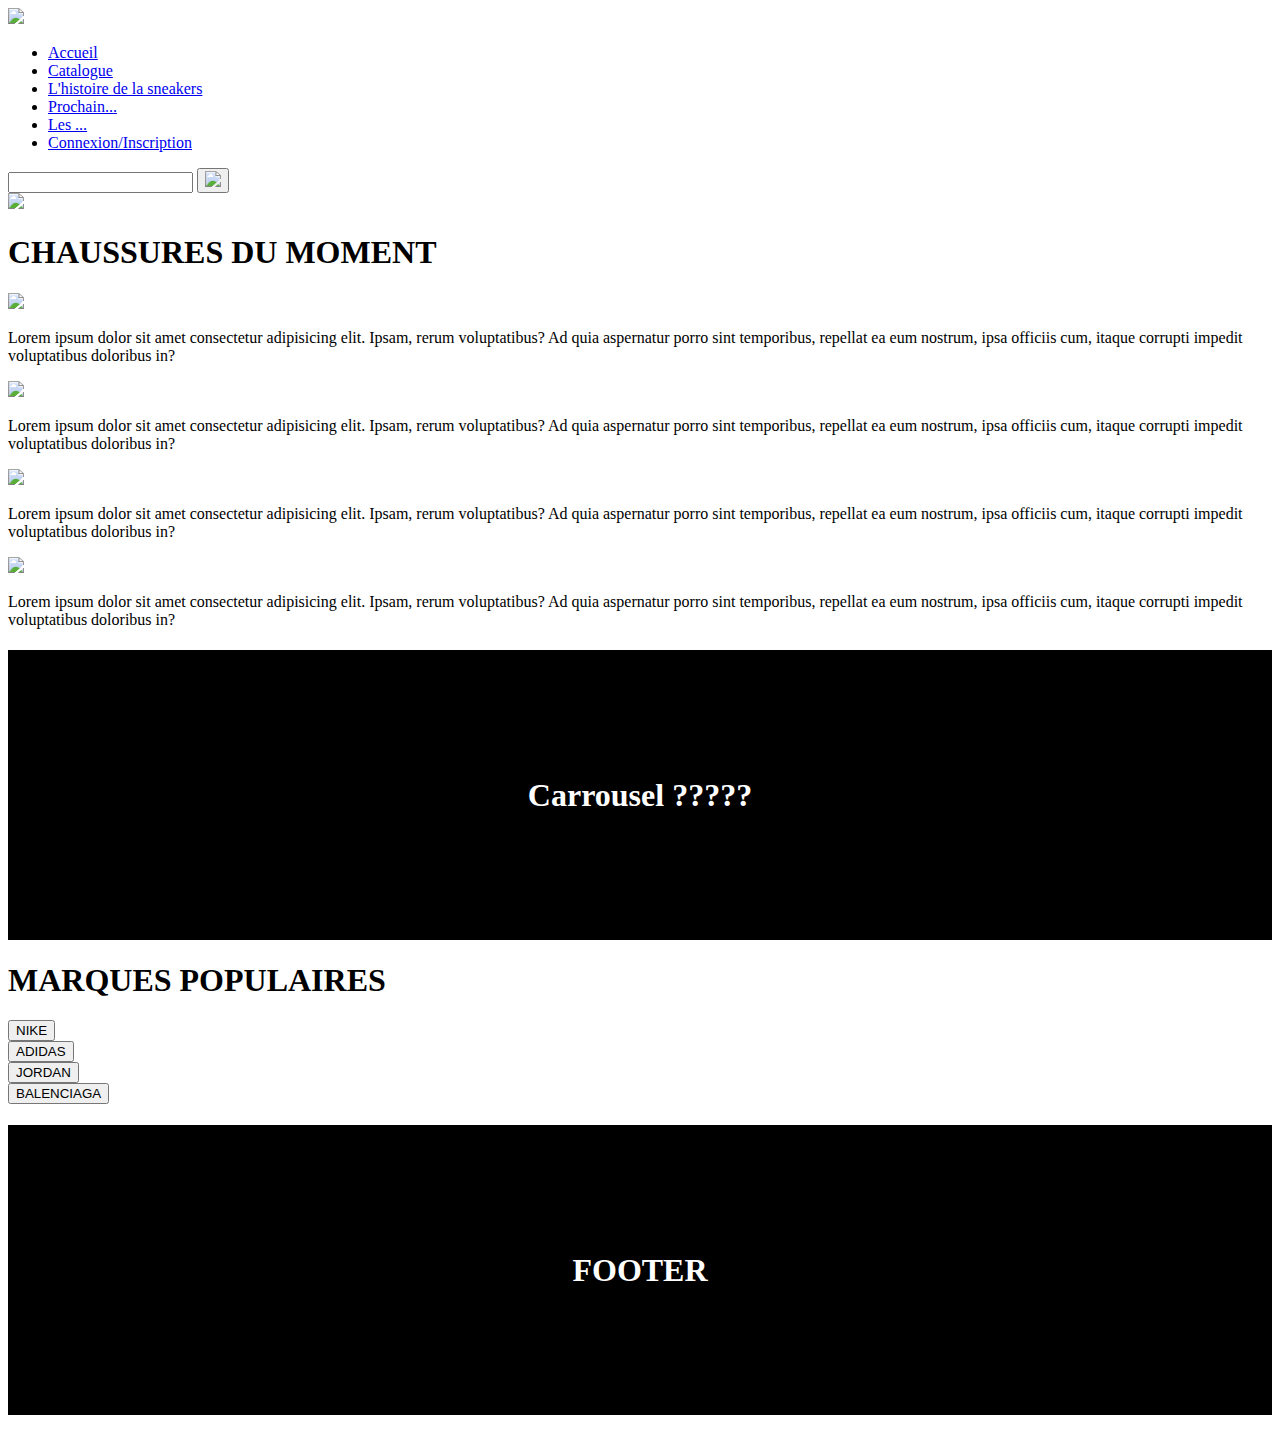
==== site/accueil.html @ 6053fe85 "réorganisation" ====
<!DOCTYPE html>
<html lang="en">

<head>
    <meta charset="UTF-8">
    <meta name="viewport" content="width=device-width, initial-scale=1.0">
    <link rel=stylesheet href="accueil.css">
    <title>My sneakers</title>
</head>

<body>
    <!-- HEADER -->
    <header class="header">
        <img src="docs/graphics/logomysneakers_1.svg" class="logo">
        <div class="nav">
            <ul>
                <li> <a href="accueil.html"> Accueil </a> </li>
                <li> <a href="catalogue.html"> Catalogue </a> </li>
                <li> <a href="histoire.html"> L'histoire de la sneakers </a> </li>
                <li> <a href="prochain.html"> Prochain... </a> </li>
                <li> <a href="les.html"> Les ... </a> </li>
                <li> <a href="connexion.html"> Connexion/Inscription </a> </li>
            </ul>
        </div>
        <div class="search">
            <input type="search" id="site-search" name="q" aria-label="Search through site content">
            <button> <img src="docs/graphics/loupe.png"></button>
        </div>
    </header>
    <!-- IMAGE -->
    <div>
        <img class="banniere" src="site/site/bannière-shoes-up-adidas-kanye-west-STILLS_YEEZY350_V2_RED_PR7.jpg">
    </div>
    <!-- CHAUSSURE MOMENT -->

    <section>
        <h1 class="shoes"> CHAUSSURES DU MOMENT </h1>
        <div class="wrapper">
            <div><img class="moment" src="site/site/Alexander-McQueen-Oversized-Ivory-Black-W.jpg">
                <p class="para"> Lorem ipsum dolor sit amet consectetur adipisicing elit. Ipsam, rerum voluptatibus? Ad quia aspernatur porro sint temporibus, repellat ea eum nostrum, ipsa officiis cum, itaque corrupti impedit voluptatibus doloribus in?</p>
            </div>
            <div><img class="moment" src="site/site/Alexander-McQueen-Oversized-Ivory-Black-W.jpg">
                <p class="para"> Lorem ipsum dolor sit amet consectetur adipisicing elit. Ipsam, rerum voluptatibus? Ad quia aspernatur porro sint temporibus, repellat ea eum nostrum, ipsa officiis cum, itaque corrupti impedit voluptatibus doloribus in?</p>
            </div>
            <div><img class="moment" src="site/site/Alexander-McQueen-Oversized-Ivory-Black-W.jpg">
                <p class="para"> Lorem ipsum dolor sit amet consectetur adipisicing elit. Ipsam, rerum voluptatibus? Ad quia aspernatur porro sint temporibus, repellat ea eum nostrum, ipsa officiis cum, itaque corrupti impedit voluptatibus doloribus in?</p>
            </div>
            <div><img class="moment" src="site/site/Alexander-McQueen-Oversized-Ivory-Black-W.jpg">
                <p class="para"> Lorem ipsum dolor sit amet consectetur adipisicing elit. Ipsam, rerum voluptatibus? Ad quia aspernatur porro sint temporibus, repellat ea eum nostrum, ipsa officiis cum, itaque corrupti impedit voluptatibus doloribus in?</p>
            </div>
        </div>
    </section>

    <!-- CARROUSEL -->

    <center>
        <h1 style="background-color: black; padding: 10%; color: white;"> Carrousel ????? </h1>
    </center>

    <!-- MARQUES POPULAIRES -->

    <section>
        <h1 class="shoes"> MARQUES POPULAIRES </h1>
        <div class="wrapper">
            <div><button class="marques moment"> NIKE </button>
            </div>
            <div><button class="marques moment"> ADIDAS </button>
            </div>
            <div> <button class="marques moment"> JORDAN </button>
            </div>
            <div> <button class="marques moment"> BALENCIAGA </button>
            </div>
        </div>

    </section>

    <!-- FOOTER -->
    <footer>
        <center>
            <h1 style="background-color: black; padding: 10%; color: white;"> FOOTER </h1>
        </center>
    </footer>
</body>

</html>
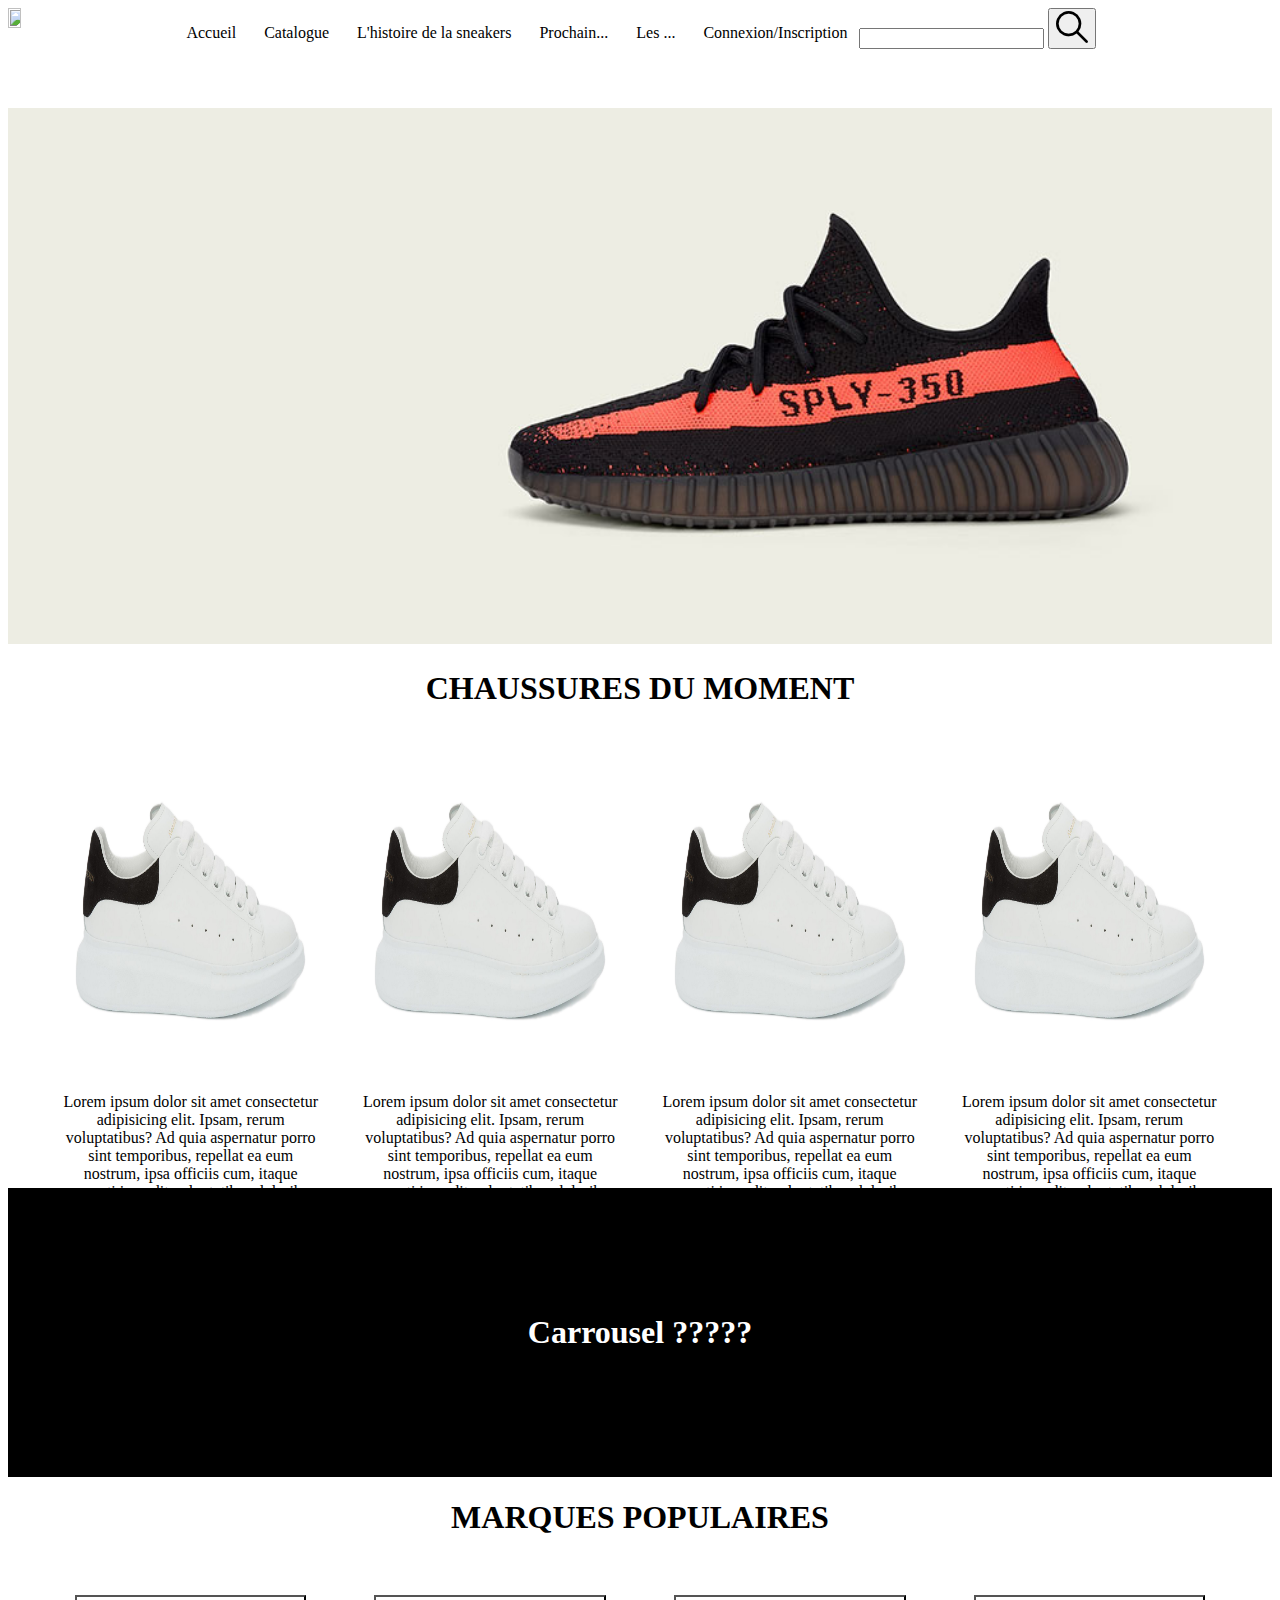
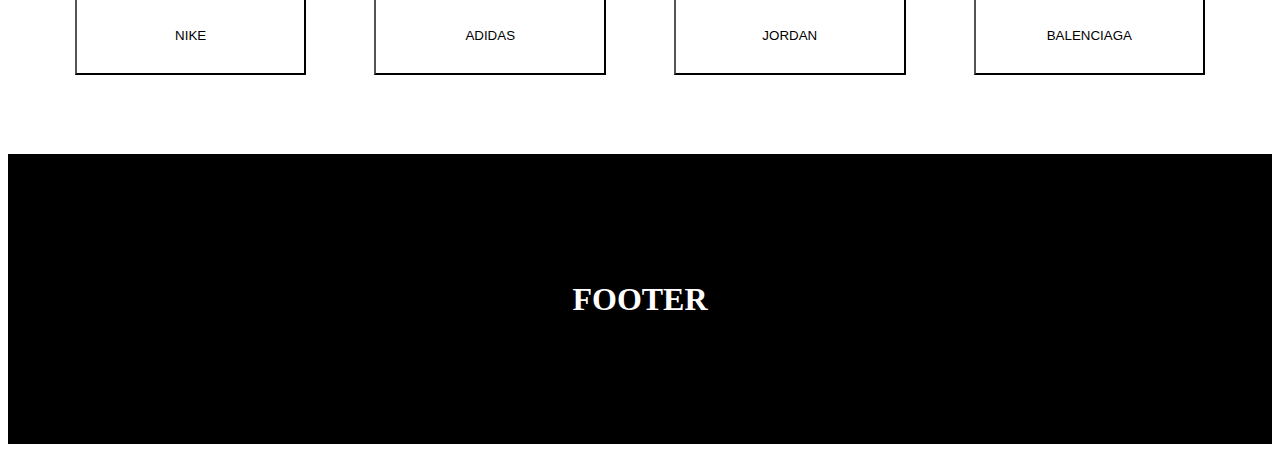
==== commit 62c80257: "site" ====
--- a/site/accueil.html
+++ b/site/accueil.html
@@ -4,7 +4,7 @@
 <head>
     <meta charset="UTF-8">
     <meta name="viewport" content="width=device-width, initial-scale=1.0">
-    <link rel=stylesheet href="accueil.css">
+    <link rel=stylesheet href="assets/css/style.css">
     <title>My sneakers</title>
 </head>
 
@@ -24,28 +24,28 @@
         </div>
         <div class="search">
             <input type="search" id="site-search" name="q" aria-label="Search through site content">
-            <button> <img src="docs/graphics/loupe.png"></button>
+            <button> <img src="assets/img/loupe.png"></button>
         </div>
     </header>
     <!-- IMAGE -->
     <div>
-        <img class="banniere" src="site/site/bannière-shoes-up-adidas-kanye-west-STILLS_YEEZY350_V2_RED_PR7.jpg">
+        <img class="banniere" src="assets/img/bannière-shoes-up-adidas-kanye-west-STILLS_YEEZY350_V2_RED_PR7.jpg">
     </div>
     <!-- CHAUSSURE MOMENT -->
 
     <section>
         <h1 class="shoes"> CHAUSSURES DU MOMENT </h1>
         <div class="wrapper">
-            <div><img class="moment" src="site/site/Alexander-McQueen-Oversized-Ivory-Black-W.jpg">
+            <div><img class="moment" src="assets/img/Alexander-McQueen-Oversized-Ivory-Black-W.jpg">
                 <p class="para"> Lorem ipsum dolor sit amet consectetur adipisicing elit. Ipsam, rerum voluptatibus? Ad quia aspernatur porro sint temporibus, repellat ea eum nostrum, ipsa officiis cum, itaque corrupti impedit voluptatibus doloribus in?</p>
             </div>
-            <div><img class="moment" src="site/site/Alexander-McQueen-Oversized-Ivory-Black-W.jpg">
+            <div><img class="moment" src="assets/img/Alexander-McQueen-Oversized-Ivory-Black-W.jpg">
                 <p class="para"> Lorem ipsum dolor sit amet consectetur adipisicing elit. Ipsam, rerum voluptatibus? Ad quia aspernatur porro sint temporibus, repellat ea eum nostrum, ipsa officiis cum, itaque corrupti impedit voluptatibus doloribus in?</p>
             </div>
-            <div><img class="moment" src="site/site/Alexander-McQueen-Oversized-Ivory-Black-W.jpg">
+            <div><img class="moment" src="assets/img/Alexander-McQueen-Oversized-Ivory-Black-W.jpg">
                 <p class="para"> Lorem ipsum dolor sit amet consectetur adipisicing elit. Ipsam, rerum voluptatibus? Ad quia aspernatur porro sint temporibus, repellat ea eum nostrum, ipsa officiis cum, itaque corrupti impedit voluptatibus doloribus in?</p>
             </div>
-            <div><img class="moment" src="site/site/Alexander-McQueen-Oversized-Ivory-Black-W.jpg">
+            <div><img class="moment" src="assets/img/Alexander-McQueen-Oversized-Ivory-Black-W.jpg">
                 <p class="para"> Lorem ipsum dolor sit amet consectetur adipisicing elit. Ipsam, rerum voluptatibus? Ad quia aspernatur porro sint temporibus, repellat ea eum nostrum, ipsa officiis cum, itaque corrupti impedit voluptatibus doloribus in?</p>
             </div>
         </div>
--- a/site/assets/css/style.css
+++ b/site/assets/css/style.css
@@ -0,0 +1,67 @@
+/* HEADER */
+
+.logo {
+    width: 10%;
+    height: 10%;
+}
+
+.header {
+    display: flex;
+    column-count: 3;
+}
+
+.nav {
+    text-align: center;
+}
+
+a {
+    text-decoration: none;
+    font-size: 100%;
+    color: black;
+}
+
+li {
+    display: inline;
+    padding: 12px;
+    margin-top: 90px;
+}
+
+.search {
+    height: 100px;
+}
+
+
+/* BANNIÈRE */
+
+.banniere {
+    width: 100%;
+}
+
+
+/* CHAUSSURES DU MOMENT */
+
+.shoes {
+    text-align: center;
+}
+
+.wrapper {
+    grid-template-columns: repeat(4, 1fr);
+    grid-gap: 10px;
+    grid-auto-rows: minmax(100px, auto);
+    display: grid;
+    text-align: center;
+    padding: 3%;
+}
+
+.moment {
+    width: 80%;
+    height: 80%;
+}
+
+.para {
+    padding: 6%;
+}
+
+.marques {
+    background: url(docs/graphics/Alexander-McQueen-Oversized-Ivory-Black-W.jpg);
+}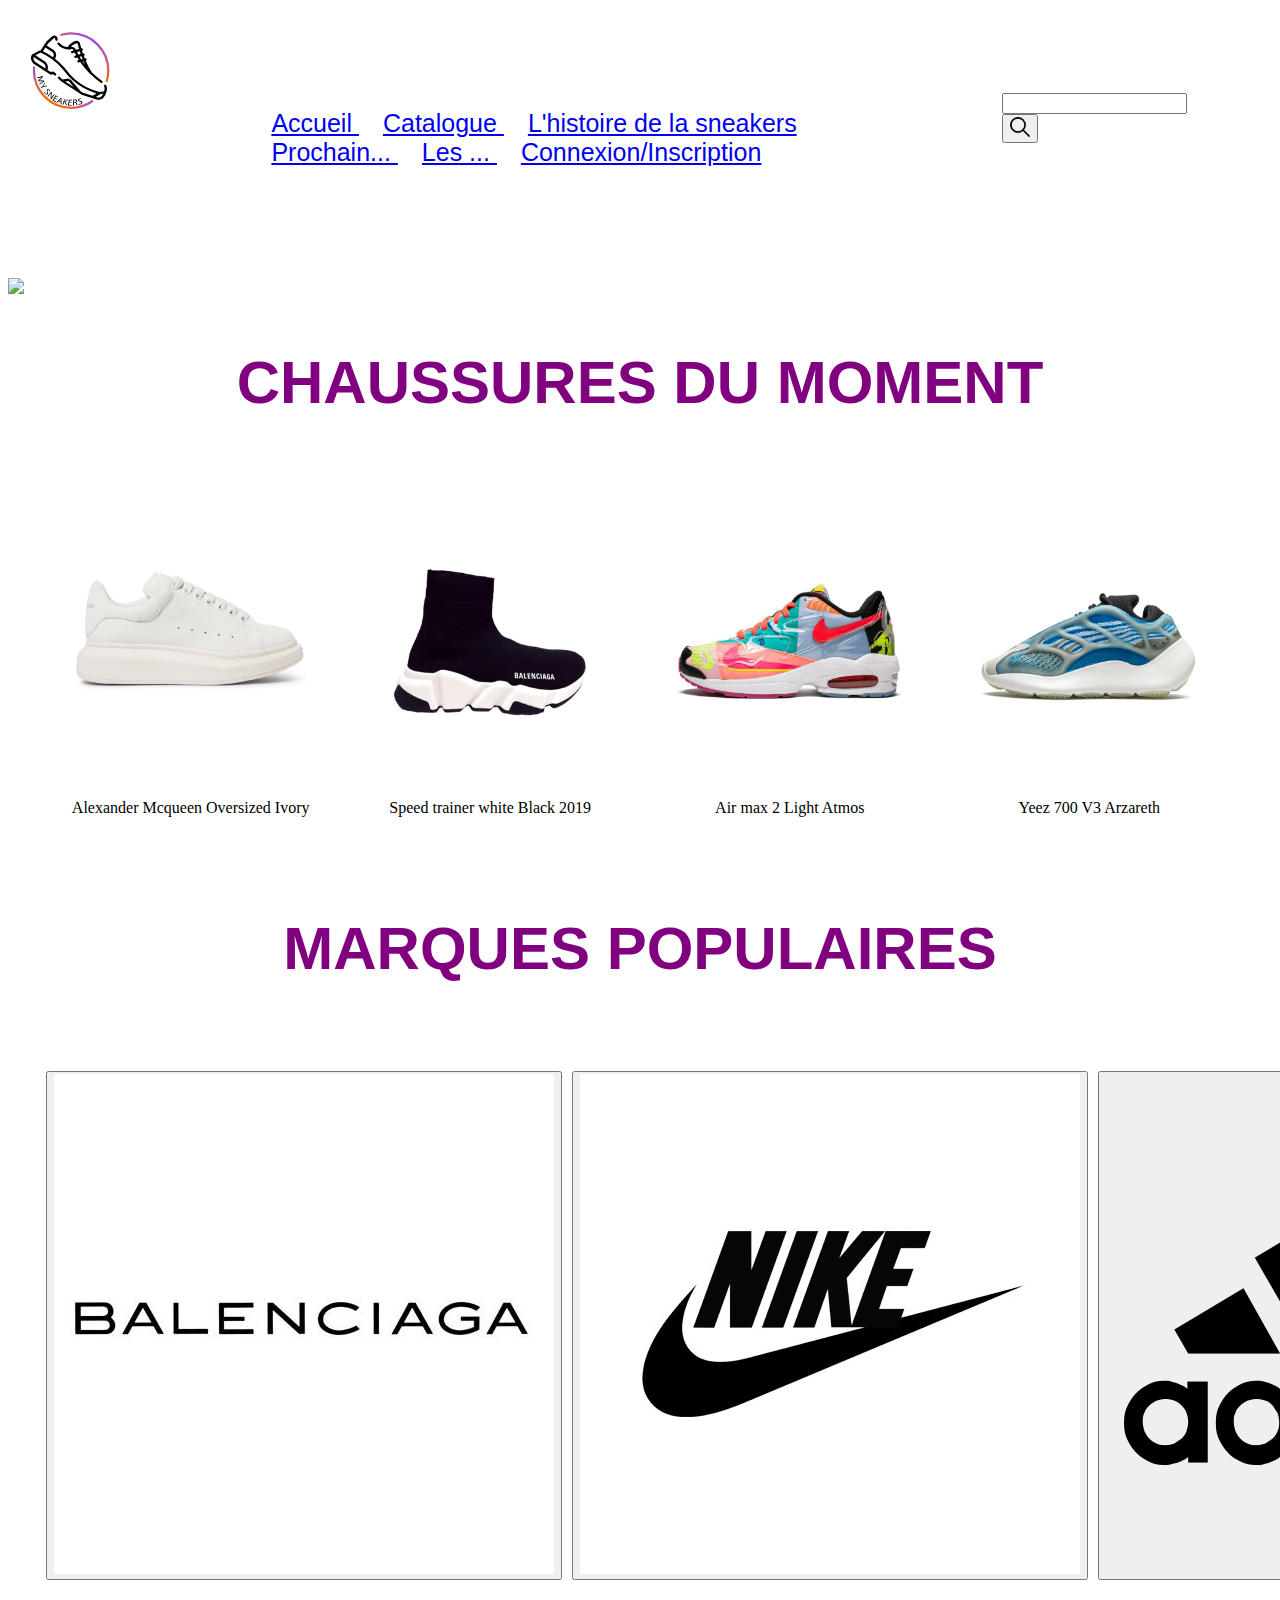
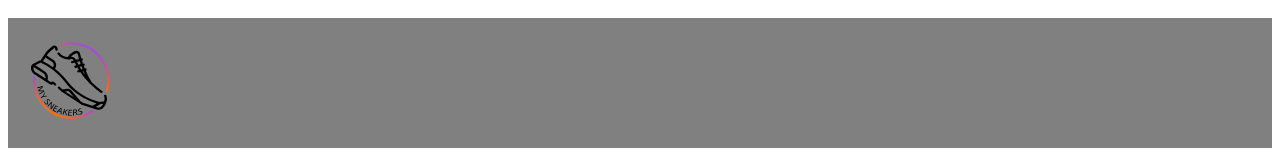
==== commit 53a5705b: "fin" ====
--- a/site/accueil.html
+++ b/site/accueil.html
@@ -11,64 +11,64 @@
 <body>
     <!-- HEADER -->
     <header class="header">
-        <img src="docs/graphics/logomysneakers_1.svg" class="logo">
+        <img src="../docs/graphics/logomysneakers_1.svg" class="logo">
         <div class="nav">
             <ul>
-                <li> <a href="accueil.html"> Accueil </a> </li>
-                <li> <a href="catalogue.html"> Catalogue </a> </li>
-                <li> <a href="histoire.html"> L'histoire de la sneakers </a> </li>
-                <li> <a href="prochain.html"> Prochain... </a> </li>
-                <li> <a href="les.html"> Les ... </a> </li>
-                <li> <a href="connexion.html"> Connexion/Inscription </a> </li>
+                <li> <a class="menu" href="accueil.html"> Accueil </a> </li>
+                <li> <a class="menu" href="catalogue.html"> Catalogue </a> </li>
+                <li> <a class="menu" href="histoire.html"> L'histoire de la sneakers </a> </li>
+                <li> <a class="menu" href="prochain.html"> Prochain... </a> </li>
+                <li> <a class="menu" href="les.html"> Les ... </a> </li>
+                <li> <a class="menu" href="connexion.html"> Connexion/Inscription </a> </li>
             </ul>
         </div>
         <div class="search">
             <input type="search" id="site-search" name="q" aria-label="Search through site content">
-            <button> <img src="assets/img/loupe.png"></button>
+            <button> <img class="loupe" src="assets/img/loupe.png"></button>
         </div>
     </header>
     <!-- IMAGE -->
     <div>
-        <img class="banniere" src="assets/img/bannière-shoes-up-adidas-kanye-west-STILLS_YEEZY350_V2_RED_PR7.jpg">
+        <img class="banniere" src="assets/img/bannière-shoes-up-adidas-kanye-west-STILLS_YEEZY350_V2_RED_PR7.jpeg">
     </div>
     <!-- CHAUSSURE MOMENT -->
 
     <section>
         <h1 class="shoes"> CHAUSSURES DU MOMENT </h1>
         <div class="wrapper">
-            <div><img class="moment" src="assets/img/Alexander-McQueen-Oversized-Ivory-Black-W.jpg">
-                <p class="para"> Lorem ipsum dolor sit amet consectetur adipisicing elit. Ipsam, rerum voluptatibus? Ad quia aspernatur porro sint temporibus, repellat ea eum nostrum, ipsa officiis cum, itaque corrupti impedit voluptatibus doloribus in?</p>
+            <div><img class="moment" src="assets/img/7d021ed9-9a59-4fac-8197-ef60686c612e.jpeg">
+                <p class="para"> Alexander Mcqueen Oversized Ivory </p>
             </div>
-            <div><img class="moment" src="assets/img/Alexander-McQueen-Oversized-Ivory-Black-W.jpg">
-                <p class="para"> Lorem ipsum dolor sit amet consectetur adipisicing elit. Ipsam, rerum voluptatibus? Ad quia aspernatur porro sint temporibus, repellat ea eum nostrum, ipsa officiis cum, itaque corrupti impedit voluptatibus doloribus in?</p>
+            <div><img class="moment" src="assets/img/2344f608-8606-41c6-b536-01ad73619990.jpeg">
+                <p class="para"> Speed trainer white Black 2019 </p>
             </div>
-            <div><img class="moment" src="assets/img/Alexander-McQueen-Oversized-Ivory-Black-W.jpg">
-                <p class="para"> Lorem ipsum dolor sit amet consectetur adipisicing elit. Ipsam, rerum voluptatibus? Ad quia aspernatur porro sint temporibus, repellat ea eum nostrum, ipsa officiis cum, itaque corrupti impedit voluptatibus doloribus in?</p>
+            <div><img class="moment" src="assets/img/nike-air-max-2-light-atmos.jpg">
+                <p class="para"> Air max 2 Light Atmos </p>
             </div>
-            <div><img class="moment" src="assets/img/Alexander-McQueen-Oversized-Ivory-Black-W.jpg">
-                <p class="para"> Lorem ipsum dolor sit amet consectetur adipisicing elit. Ipsam, rerum voluptatibus? Ad quia aspernatur porro sint temporibus, repellat ea eum nostrum, ipsa officiis cum, itaque corrupti impedit voluptatibus doloribus in?</p>
+            <div><img class="moment" src="assets/img/yeezy-700-v3-arzareth.jpg">
+                <p class="para"> Yeez 700 V3 Arzareth </p>
             </div>
         </div>
     </section>
 
-    <!-- CARROUSEL -->
+    <!-- CARROUSEL 
 
     <center>
         <h1 style="background-color: black; padding: 10%; color: white;"> Carrousel ????? </h1>
     </center>
-
+-->
     <!-- MARQUES POPULAIRES -->
 
     <section>
         <h1 class="shoes"> MARQUES POPULAIRES </h1>
         <div class="wrapper">
-            <div><button class="marques moment"> NIKE </button>
+            <div><button> <img src="assets/img/logo-balenciaga.jpg"> </button>
             </div>
-            <div><button class="marques moment"> ADIDAS </button>
+            <div><button> <img src="assets/img/1-nike.jpg"> </button>
             </div>
-            <div> <button class="marques moment"> JORDAN </button>
+            <div> <button> <img src="assets/img/adidas-logo.png"> </button>
             </div>
-            <div> <button class="marques moment"> BALENCIAGA </button>
+            <div> <button> <img src="assets/img/u2beDQ.gif"> </button>
             </div>
         </div>
 
@@ -76,9 +76,7 @@
 
     <!-- FOOTER -->
     <footer>
-        <center>
-            <h1 style="background-color: black; padding: 10%; color: white;"> FOOTER </h1>
-        </center>
+        <img class="logo" src="../docs/graphics/logomysneakers_1.svg">
     </footer>
 </body>
 
--- a/site/assets/css/style.css
+++ b/site/assets/css/style.css
@@ -11,10 +11,15 @@
 }
 
 .nav {
-    text-align: center;
+    padding: 85px;
 }
 
-a {
+.menu {
+    font-family: Arial, Helvetica, sans-serif;
+    font-size: 25px;
+}
+
+) a {
     text-decoration: none;
     font-size: 100%;
     color: black;
@@ -28,6 +33,12 @@
 
 .search {
     height: 100px;
+    padding: 85px;
+}
+
+.loupe {
+    height: 20px;
+    width: 20px;
 }
 
 
@@ -42,6 +53,10 @@
 
 .shoes {
     text-align: center;
+    font-family: 'Franklin Gothic Medium', 'Arial Narrow', Arial, sans-serif;
+    font-size: 60px;
+    padding: 10px;
+    color: purple;
 }
 
 .wrapper {
@@ -62,6 +77,10 @@
     padding: 6%;
 }
 
-.marques {
-    background: url(docs/graphics/Alexander-McQueen-Oversized-Ivory-Black-W.jpg);
+tr {
+    border: 1px solid black;
+}
+
+footer {
+    background-color: grey;
 }